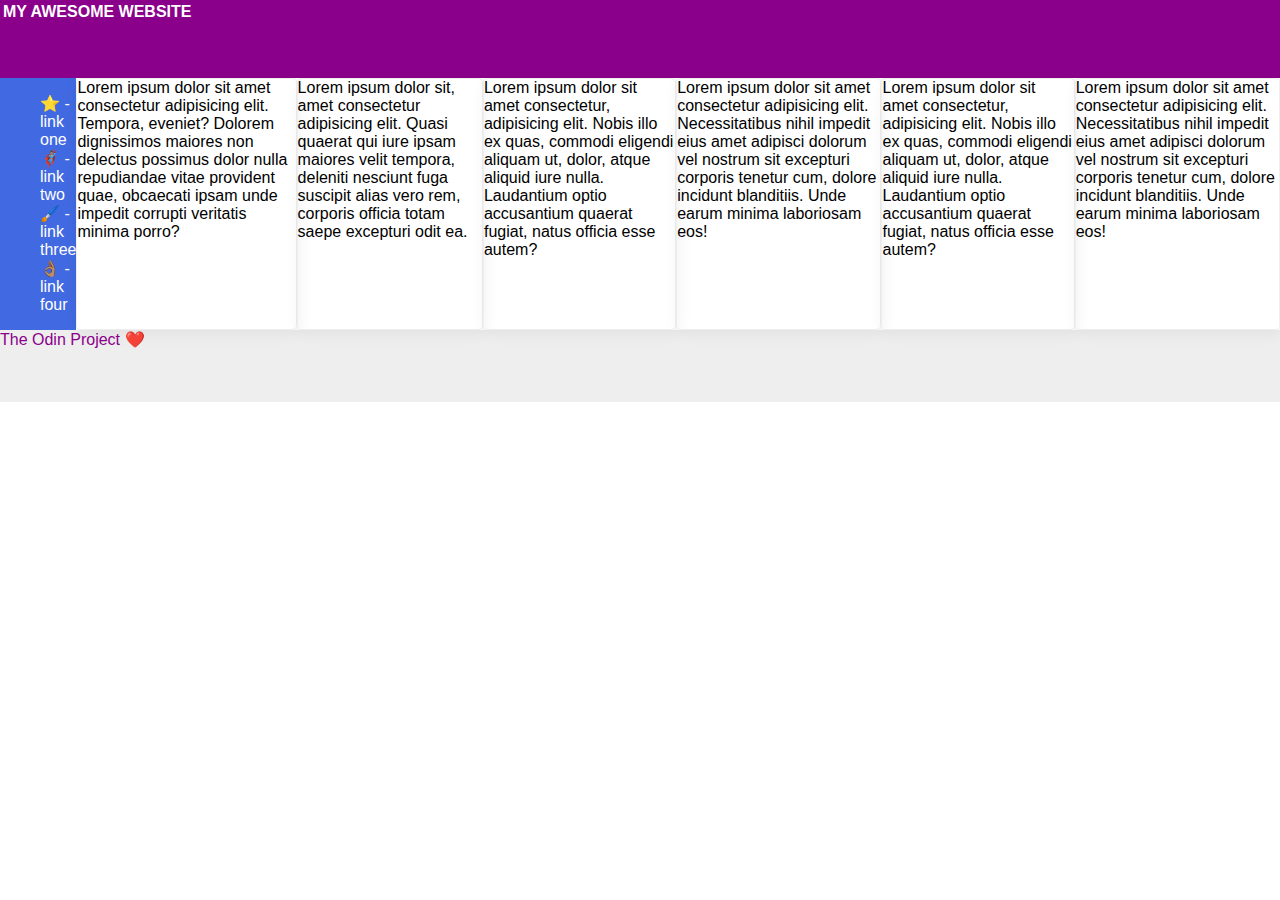
==== foundations/flex/07-flex-layout-2/index.html @ 606241e4 "Put main part of page in a flexbox" ====
<!DOCTYPE html>
<html lang="en">
  <head>
    <meta charset="UTF-8">
    <meta http-equiv="X-UA-Compatible" content="IE=edge">
    <meta name="viewport" content="width=device-width, initial-scale=1.0">
    <title>The Holy Grail</title>
    <link rel="stylesheet" href="style.css">
  </head>
  <body>
    <div class="header">
      MY AWESOME WEBSITE
    </div>
    
    <div class="content-and-sidebar-container">

      <div class="sidebar">
        <ul class="ul-sidebar">
          <li><a href="#">⭐ - link one</a></li>
          <li><a href="#">🦸🏽‍♂️ - link two</a></li>
          <li><a href="#">🖌️ - link three</a></li>
          <li><a href="#">👌🏽 - link four</a></li>
        </ul>
      </div>
      
      <div class="card">Lorem ipsum dolor sit amet consectetur adipisicing elit. Tempora, eveniet? Dolorem dignissimos maiores non delectus possimus dolor nulla repudiandae vitae provident quae, obcaecati ipsam unde impedit corrupti veritatis minima porro?</div>
      <div class="card">Lorem ipsum dolor sit, amet consectetur adipisicing elit. Quasi quaerat qui iure ipsam maiores velit tempora, deleniti nesciunt fuga suscipit alias vero rem, corporis officia totam saepe excepturi odit ea.</div>
      <div class="card">Lorem ipsum dolor sit amet consectetur, adipisicing elit. Nobis illo ex quas, commodi eligendi aliquam ut, dolor, atque aliquid iure nulla. Laudantium optio accusantium quaerat fugiat, natus officia esse autem?</div>
      <div class="card">Lorem ipsum dolor sit amet consectetur adipisicing elit. Necessitatibus nihil impedit eius amet adipisci dolorum vel nostrum sit excepturi corporis tenetur cum, dolore incidunt blanditiis. Unde earum minima laboriosam eos!</div>
      <div class="card">Lorem ipsum dolor sit amet consectetur, adipisicing elit. Nobis illo ex quas, commodi eligendi aliquam ut, dolor, atque aliquid iure nulla. Laudantium optio accusantium quaerat fugiat, natus officia esse autem?</div>
      <div class="card">Lorem ipsum dolor sit amet consectetur adipisicing elit. Necessitatibus nihil impedit eius amet adipisci dolorum vel nostrum sit excepturi corporis tenetur cum, dolore incidunt blanditiis. Unde earum minima laboriosam eos!</div>
    </div>
    
    <div class="footer">
      The Odin Project ❤️
    </div>
  </body>
</html>
---- foundations/flex/07-flex-layout-2/style.css ----
body {
  font-family: -apple-system, BlinkMacSystemFont, 'Segoe UI', Roboto, Oxygen, Ubuntu, Cantarell, 'Open Sans', 'Helvetica Neue', sans-serif;
  margin: 0;
  min-height: 100vh;
}

.header {
  height: 72px;
  background: darkmagenta;
  color: white;
  font-weight: bold;
  padding: 3px;
}

.footer {
  height: 72px;
  background: #eee;
  color: darkmagenta;
}

.sidebar {
  width: 300px;
  background: royalblue;
  box-sizing: border-box;
  display: flex;
}

/* .ul-sidebar {
  display: flex;

} */

.card {
  border: 1px solid #eee;
  box-shadow: 2px 4px 16px rgba(0,0,0,.06);
  border-radius: 4px;
}

.content-and-sidebar-container {
  display: flex;
}

ul {
  list-style-type: none;
}

a {
  text-decoration: none;
  color: white;
}
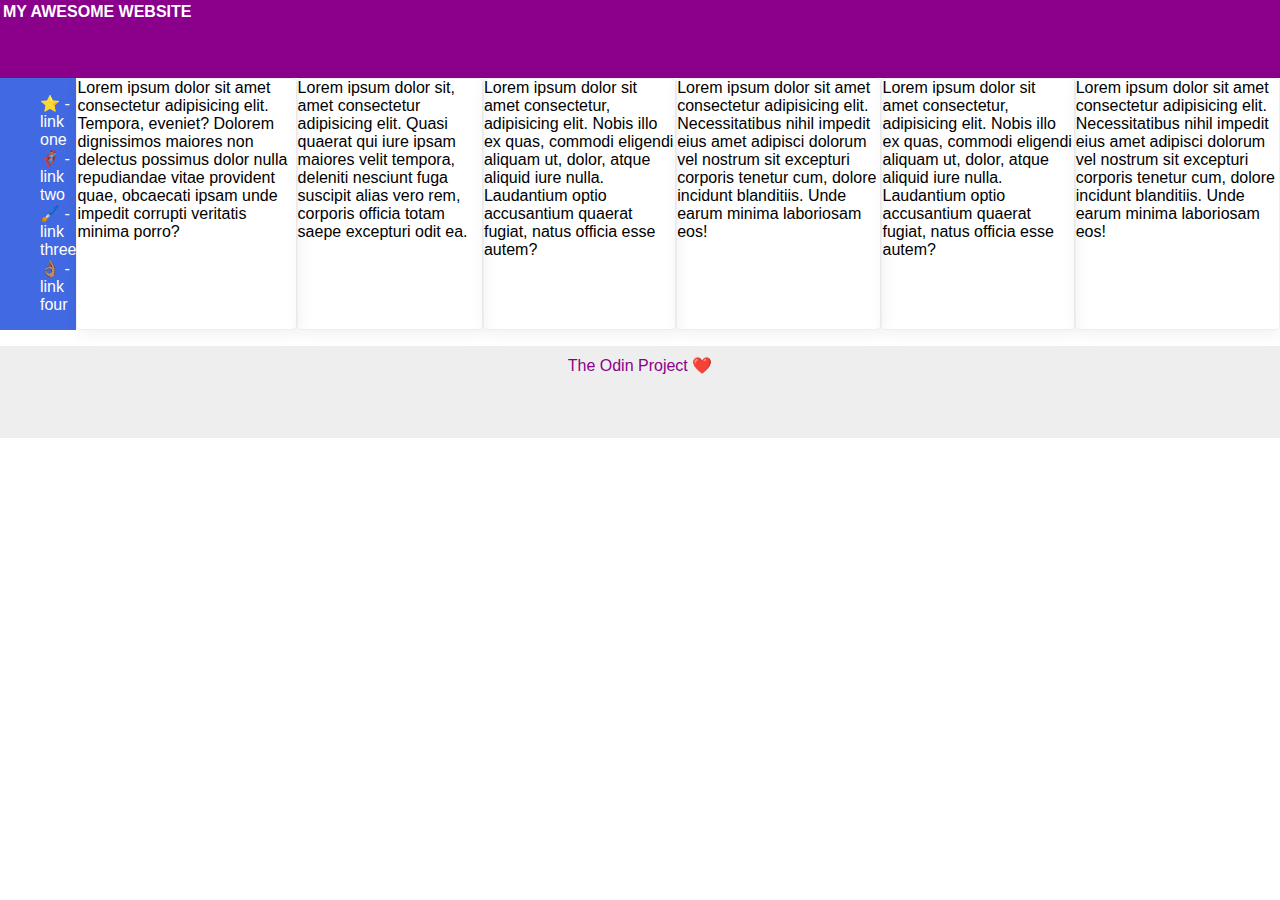
==== commit d64faa88: "Center footer" ====
--- a/foundations/flex/07-flex-layout-2/index.html
+++ b/foundations/flex/07-flex-layout-2/index.html
@@ -23,12 +23,14 @@
         </ul>
       </div>
       
-      <div class="card">Lorem ipsum dolor sit amet consectetur adipisicing elit. Tempora, eveniet? Dolorem dignissimos maiores non delectus possimus dolor nulla repudiandae vitae provident quae, obcaecati ipsam unde impedit corrupti veritatis minima porro?</div>
-      <div class="card">Lorem ipsum dolor sit, amet consectetur adipisicing elit. Quasi quaerat qui iure ipsam maiores velit tempora, deleniti nesciunt fuga suscipit alias vero rem, corporis officia totam saepe excepturi odit ea.</div>
-      <div class="card">Lorem ipsum dolor sit amet consectetur, adipisicing elit. Nobis illo ex quas, commodi eligendi aliquam ut, dolor, atque aliquid iure nulla. Laudantium optio accusantium quaerat fugiat, natus officia esse autem?</div>
-      <div class="card">Lorem ipsum dolor sit amet consectetur adipisicing elit. Necessitatibus nihil impedit eius amet adipisci dolorum vel nostrum sit excepturi corporis tenetur cum, dolore incidunt blanditiis. Unde earum minima laboriosam eos!</div>
-      <div class="card">Lorem ipsum dolor sit amet consectetur, adipisicing elit. Nobis illo ex quas, commodi eligendi aliquam ut, dolor, atque aliquid iure nulla. Laudantium optio accusantium quaerat fugiat, natus officia esse autem?</div>
-      <div class="card">Lorem ipsum dolor sit amet consectetur adipisicing elit. Necessitatibus nihil impedit eius amet adipisci dolorum vel nostrum sit excepturi corporis tenetur cum, dolore incidunt blanditiis. Unde earum minima laboriosam eos!</div>
+      <div class="cards">
+        <div class="card">Lorem ipsum dolor sit amet consectetur adipisicing elit. Tempora, eveniet? Dolorem dignissimos maiores non delectus possimus dolor nulla repudiandae vitae provident quae, obcaecati ipsam unde impedit corrupti veritatis minima porro?</div>
+        <div class="card">Lorem ipsum dolor sit, amet consectetur adipisicing elit. Quasi quaerat qui iure ipsam maiores velit tempora, deleniti nesciunt fuga suscipit alias vero rem, corporis officia totam saepe excepturi odit ea.</div>
+        <div class="card">Lorem ipsum dolor sit amet consectetur, adipisicing elit. Nobis illo ex quas, commodi eligendi aliquam ut, dolor, atque aliquid iure nulla. Laudantium optio accusantium quaerat fugiat, natus officia esse autem?</div>
+        <div class="card">Lorem ipsum dolor sit amet consectetur adipisicing elit. Necessitatibus nihil impedit eius amet adipisci dolorum vel nostrum sit excepturi corporis tenetur cum, dolore incidunt blanditiis. Unde earum minima laboriosam eos!</div>
+        <div class="card">Lorem ipsum dolor sit amet consectetur, adipisicing elit. Nobis illo ex quas, commodi eligendi aliquam ut, dolor, atque aliquid iure nulla. Laudantium optio accusantium quaerat fugiat, natus officia esse autem?</div>
+        <div class="card">Lorem ipsum dolor sit amet consectetur adipisicing elit. Necessitatibus nihil impedit eius amet adipisci dolorum vel nostrum sit excepturi corporis tenetur cum, dolore incidunt blanditiis. Unde earum minima laboriosam eos!</div>
+      </div>
     </div>
     
     <div class="footer">
--- a/foundations/flex/07-flex-layout-2/style.css
+++ b/foundations/flex/07-flex-layout-2/style.css
@@ -40,6 +40,18 @@
   display: flex;
 }
 
+.cards {
+  display: flex;
+  /* flex-flow: wrap; */
+  /* flex-wrap: wrap; */
+}
+
+.footer {
+  text-align: center;
+  padding: 10px;
+  margin-top: 16px;
+}
+
 ul {
   list-style-type: none;
 }
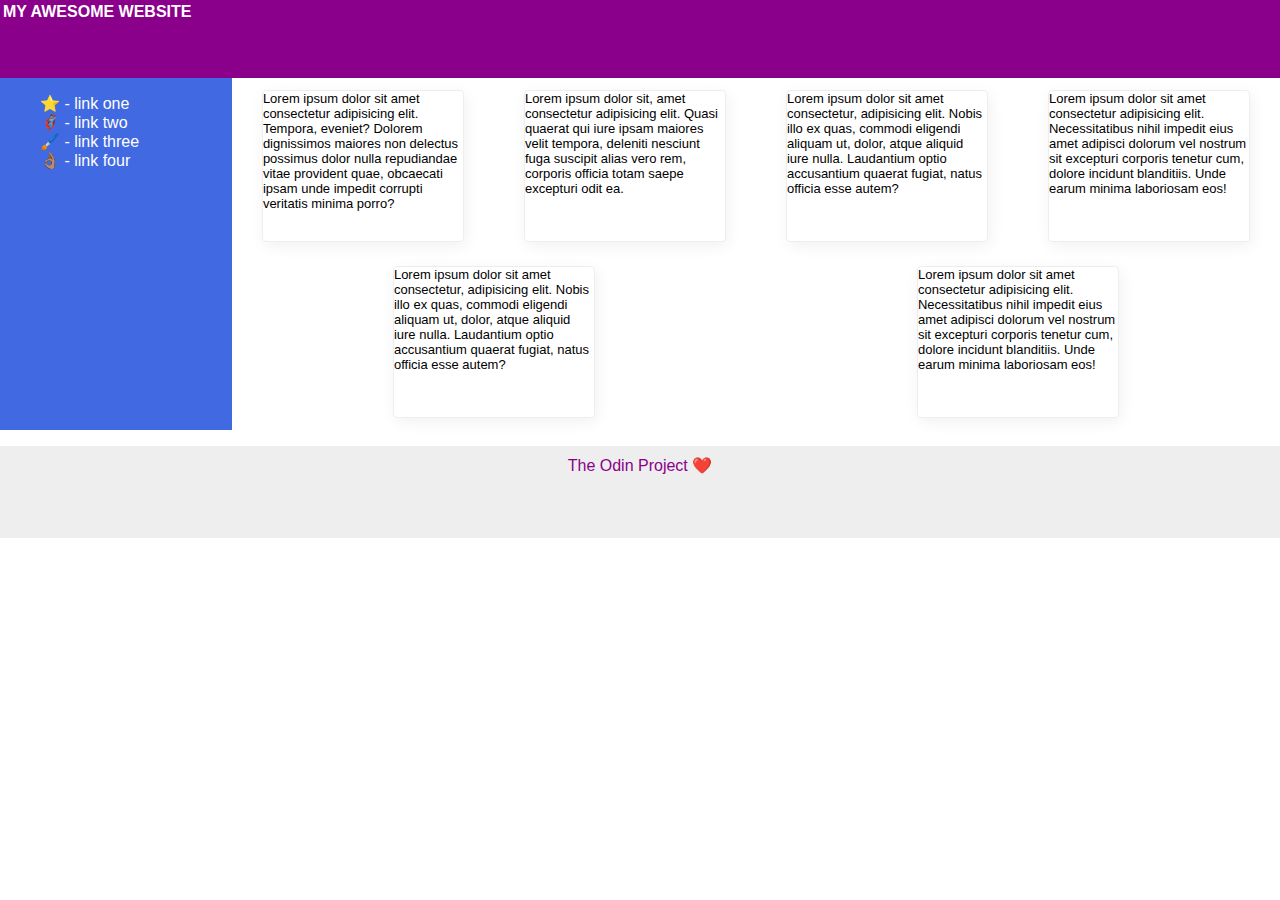
==== commit 3384777e: "Layout the cards in flexible columns and rows" ====
--- a/foundations/flex/07-flex-layout-2/index.html
+++ b/foundations/flex/07-flex-layout-2/index.html
@@ -32,7 +32,11 @@
         <div class="card">Lorem ipsum dolor sit amet consectetur adipisicing elit. Necessitatibus nihil impedit eius amet adipisci dolorum vel nostrum sit excepturi corporis tenetur cum, dolore incidunt blanditiis. Unde earum minima laboriosam eos!</div>
       </div>
     </div>
-    
+
+    <div class="spacer-wrapper">
+      <div class="spacer"></div>
+    </div>
+
     <div class="footer">
       The Odin Project ❤️
     </div>
--- a/foundations/flex/07-flex-layout-2/style.css
+++ b/foundations/flex/07-flex-layout-2/style.css
@@ -34,17 +34,29 @@
   border: 1px solid #eee;
   box-shadow: 2px 4px 16px rgba(0,0,0,.06);
   border-radius: 4px;
+  margin: 12px;
+  height: 150px;
+  width: 200px;
+  font-size: small;
 }
 
 .content-and-sidebar-container {
   display: flex;
+  /* flex: 1; */
 }
 
 .cards {
   display: flex;
-  /* flex-flow: wrap; */
-  /* flex-wrap: wrap; */
+  justify-content: space-around;
+  /* flex-direction: column; */
+  /* flex-flow: row wrap; */
+  flex-wrap: wrap;
 }
+
+/* .spacer {
+  display: flex;
+  flex: 1;
+} */
 
 .footer {
   text-align: center;
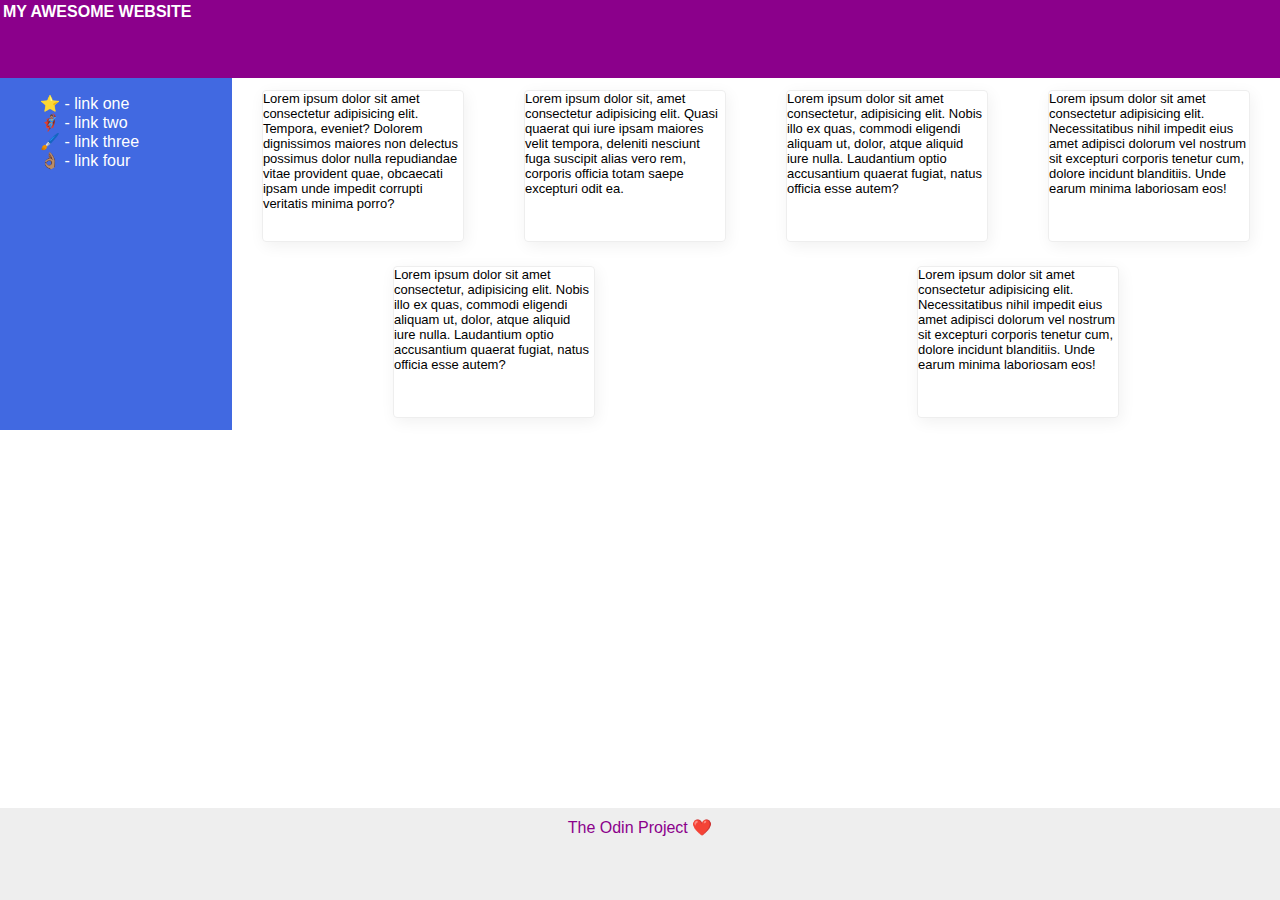
==== commit 8147187e: "Stick the footer to the bottom" ====
--- a/foundations/flex/07-flex-layout-2/index.html
+++ b/foundations/flex/07-flex-layout-2/index.html
@@ -33,9 +33,9 @@
       </div>
     </div>
 
-    <div class="spacer-wrapper">
-      <div class="spacer"></div>
-    </div>
+    <!-- <div class="spacer-wrapper">
+      <div class="spacer">Secret text</div>
+    </div> -->
 
     <div class="footer">
       The Odin Project ❤️
--- a/foundations/flex/07-flex-layout-2/style.css
+++ b/foundations/flex/07-flex-layout-2/style.css
@@ -2,6 +2,8 @@
   font-family: -apple-system, BlinkMacSystemFont, 'Segoe UI', Roboto, Oxygen, Ubuntu, Cantarell, 'Open Sans', 'Helvetica Neue', sans-serif;
   margin: 0;
   min-height: 100vh;
+  display: flex;
+  flex-direction: column;
 }
 
 .header {
@@ -53,15 +55,21 @@
   flex-wrap: wrap;
 }
 
-/* .spacer {
+.spacer-wrapper {
   display: flex;
   flex: 1;
+}
+
+/* .spacer {
+  width: 25px;
+  height: 25px;
+  color: white;
 } */
 
 .footer {
   text-align: center;
   padding: 10px;
-  margin-top: 16px;
+  margin-top: auto;
 }
 
 ul {
